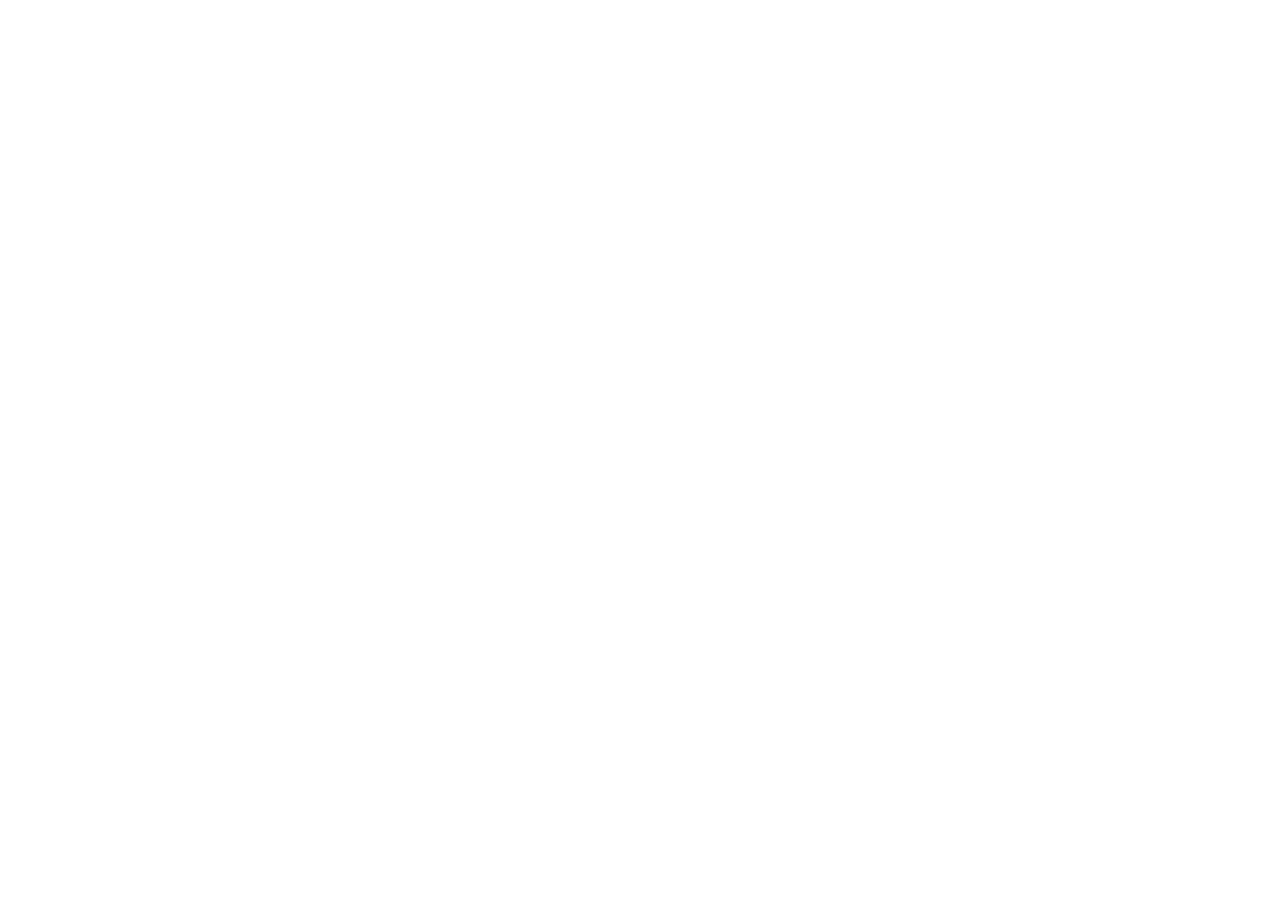
==== GMail Counter.safariextension/options/index.html @ c4e748c2 "Added options skeleton" ====
<!DOCTYPE html>
<html>
    <head>
        <meta charset="utf-8">
        <title>GMail Counter</title>
        
        <!-- Stylesheets -->
        <link rel="stylesheet" href="css/main.css" media="screen">
        
        <!-- JavaScripts -->
        <script src="js/main.js"></script>
    </head>
    <body>
        
    </body>
</html>
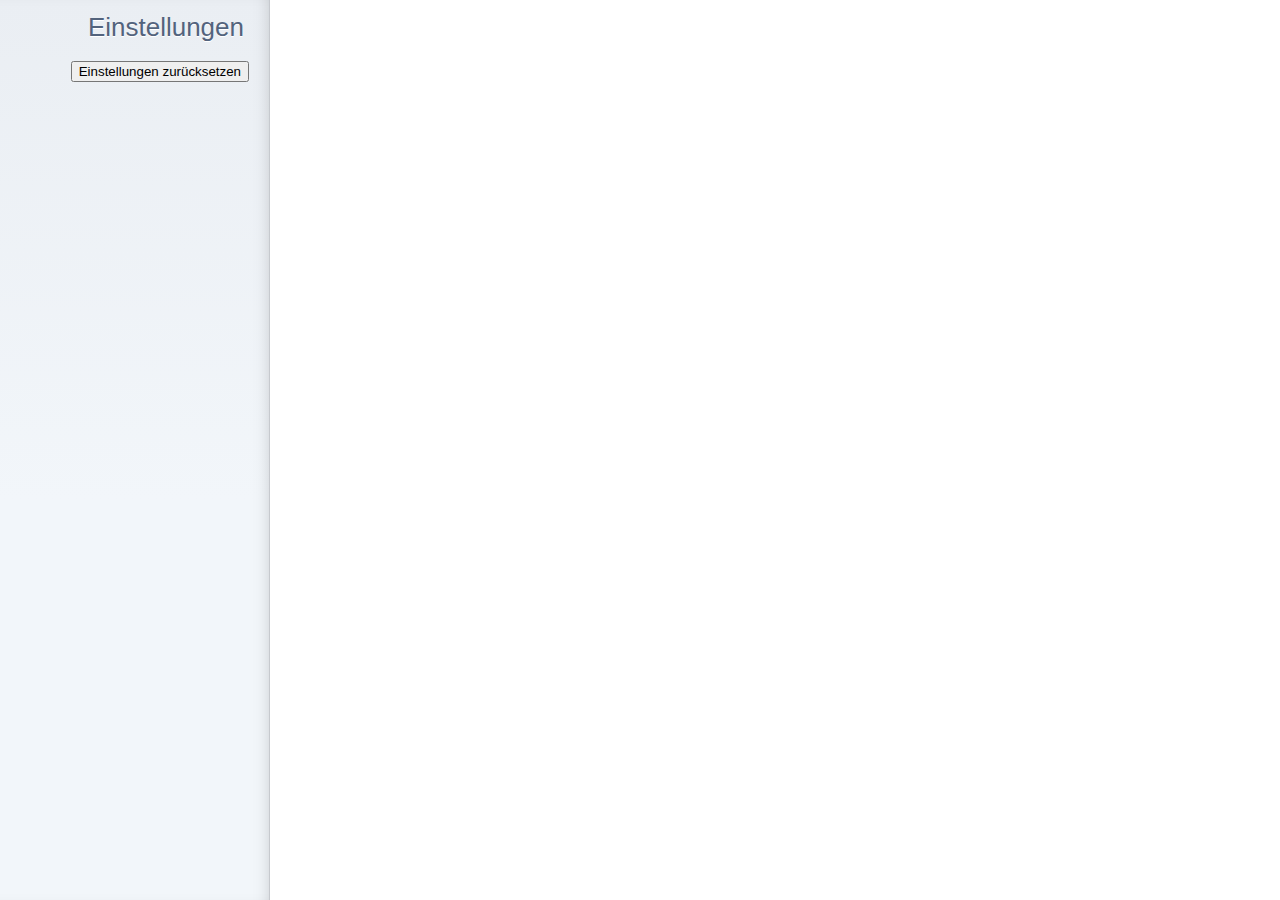
==== commit bfabdcf0: "The tabs work now" ====
--- a/GMail Counter.safariextension/options/index.html
+++ b/GMail Counter.safariextension/options/index.html
@@ -8,9 +8,22 @@
         <link rel="stylesheet" href="css/main.css" media="screen">
         
         <!-- JavaScripts -->
+        <script src="../frameworks/mootools-core.js"></script>
+        <script src="js/classes/tabs.js"></script>
+        <script src="js/classes/setting.js"></script>
         <script src="js/main.js"></script>
     </head>
-    <body>
-        
+    <body class="no-select">
+        <div id="sidebar" class="wfancy">
+            <h1>Einstellungen</h1>
+            <div id="tab-container">
+                <div id="reset-container" class="tab">
+                    <button id="reset" type="button">Einstellungen zurücksetzen</button>
+                </div>
+            </div>
+        </div>
+        <div id="content-container">
+            
+        </div>
     </body>
 </html>
--- a/GMail Counter.safariextension/options/css/main.css
+++ b/GMail Counter.safariextension/options/css/main.css
@@ -0,0 +1,98 @@
+.wfancy {
+    text-shadow: white 0 1px 0;
+}
+
+.bfancy {
+    text-shadow: black 0 1px 0;
+}
+
+.no-select, .no-select * {
+    cursor: default;
+    -webkit-user-select: none;
+    -webkit-user-drag: none;
+}
+
+body {
+    margin: 0;
+    padding: 0;
+    font-family: "Helvetica Neue", Helvetica, Arial;
+    font-size: 12px;
+    line-height: 1.5;
+}
+
+#sidebar {
+    position: absolute;
+    background-image: -webkit-gradient(
+        linear,
+        left top,
+        left 500,
+        color-stop(0, #EAEEF3),
+        color-stop(1, #F2F6FA)
+    );
+    width: 269px;
+    height: 100%;
+    top: 0;
+    left: 0;
+    border-right: 1px solid #C6C9CE;
+    box-shadow: inset -10px 0 30px -30px black;
+}
+
+#sidebar h1 {
+    position: absolute;
+    top: 8px;
+    right: 25px;
+    margin: 0;
+    padding: 0;
+    font-size: 26px;
+    font-weight: normal;
+    color: #53637D;
+}
+
+#tab-container {
+    position: absolute;
+    width: 100%;
+    top: 50px;
+    bottom: 0;
+    overflow-y: auto;
+    text-align: right;
+}
+
+#reset-container {
+    margin: 5px;
+    margin-left: 0;
+    margin-right: 0;
+    padding-right: 20px !important;
+    cursor: default !important;
+}
+
+#tab-container .tab {
+    height: 30px;
+    padding-right: 23px;
+    border: 1px solid transparent;
+    border-left: none;
+    border-right: none;
+    font-size: 14px;
+    line-height: 30px;
+    color: #426DC9;
+    cursor: pointer;
+}
+
+#tab-container .tab.selected {
+    background-color: #BBCEE9;
+    border: 1px solid #8FAAD9;
+    border-left: none;
+    border-right: none;
+    box-shadow: 0 0 1px white;
+    color: black;
+    text-shadow: none;
+}
+
+
+
+#content-container {
+    position: absolute;
+    top: 0;
+    bottom: 0;
+    left: 270px;
+    right: 0;
+}
